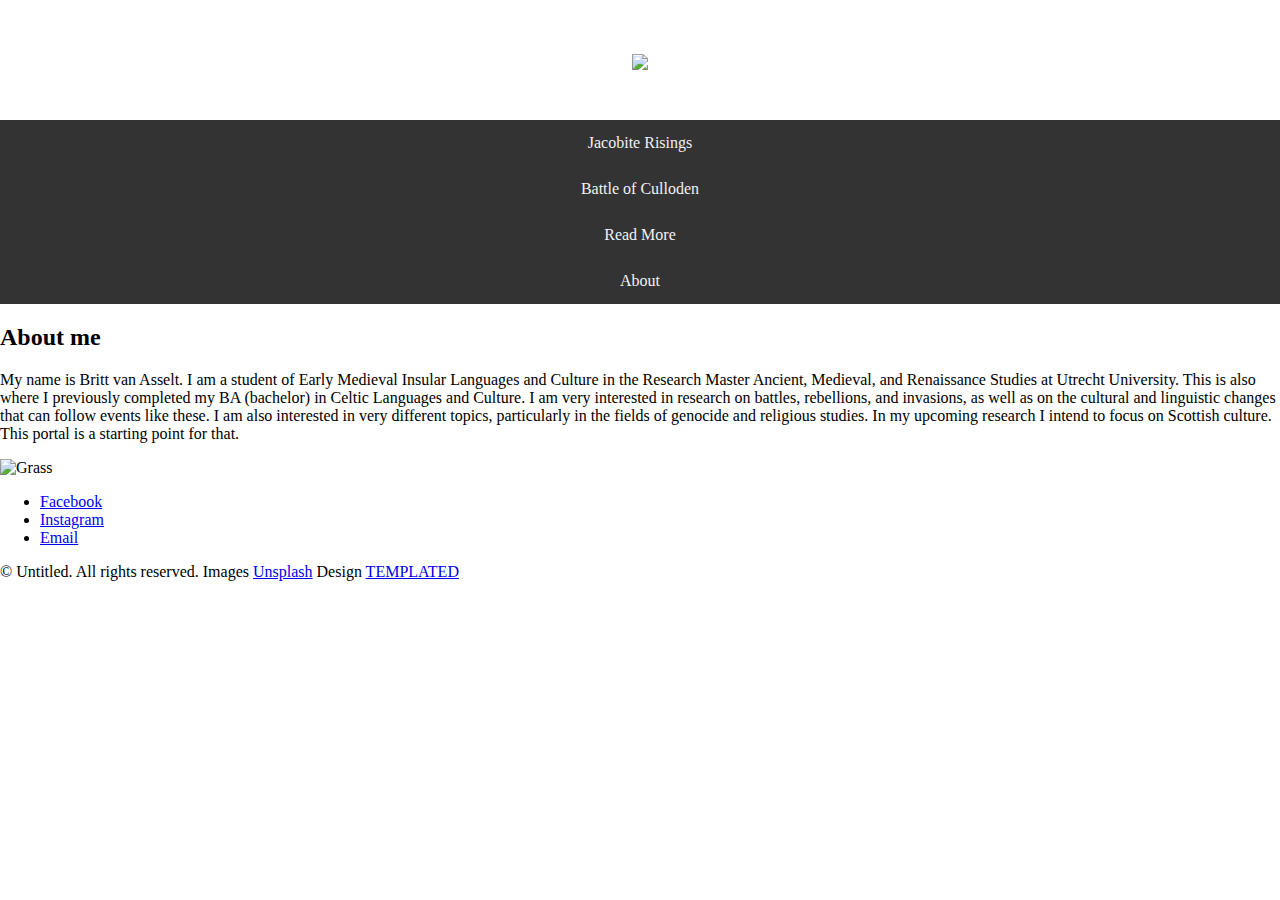
==== About.html @ 726725e3 "Update About.html" ====
<!DOCTYPE html>
<html lang="en">
<head>
  <title>Jacobite Risings in Scotland</title>
<meta charset="utf-8">
<meta name="viewport" content="width=device-width, initial-scale=1">
	<link rel="stylesheet" href="assets/css/main.css" />
  <style>
* {
  box-sizing: border-box;
}

body {
  margin: 0;
}

/* Style the header */
.header {
  background-color: none;
  padding: 20px;
  text-align: center;
}

/* Style the top navigation bar */
.topnav {
  overflow: hidden;
  background-color: #333;
}

/* Style the topnav links */
.topnav a {
  float: center;
  display: block;
  color: #f2f2f2;
  text-align: center;
  padding: 14px 16px;
  text-decoration: none;
}

/* Change color on hover */
.topnav a:hover {
  background-color: #ddd;
  color: black;
}
  </style>
  </head>
  <body>
	 
      <div class="header">
        <header> 
<h1><img src="https://iili.io/2UGzIp.png" style="width:80%"> </h1> 
</header>
</div>

    
 <div class="topnav">
  <a href="index.html">Jacobite Risings</a>
  <a href="Culloden.html">Battle of Culloden</a>
  <a href="ReadMore.html">Read More</a>
  <a href="About.html">About</a>
  
</div>
    
  </body>
</html>
		
	<body>


		<!-- Main -->
			<section id="main">
				<div class="inner">

				<!-- One -->
					<section id="one" class="wrapper style1">

						<header class="special">
							<h2> About me </h2>
						</header>
						<div class="content">
							<p>
							 My name is Britt van Asselt. I am a student of Early Medieval Insular Languages and Culture in the Research Master Ancient, Medieval, and Renaissance Studies at Utrecht University.
    This is also where I previously completed my BA (bachelor) in Celtic Languages and Culture. 
 I am very interested in research on battles, rebellions, and invasions, as well as on the cultural and linguistic changes that can follow events like these. 
I am also interested in very different topics, particularly in the fields of genocide and religious studies. 
 In my upcoming research I intend to focus on Scottish culture. This portal is a starting point for that.
							</p>
							
						</div>
					</section>

				
							</div>
						</div>
					</section>

				
				<section id="three" class="wrapper style1">
						<div class="image fit flush">
							<img src="images/grass.jpg" alt="Grass" />
				</div>
		<!-- Footer -->
			<footer id="footer">
				<div class="container">
					<ul class="icons">
						<li><a href="https://www.facebook.com/britt.vanasselt/" class="icon fa-facebook"><span class="label">Facebook</span></a></li>
						<li><a href="https://www.instagram.com/dutchbybirthscottishbyheart/" class="icon fa-instagram"><span class="label">Instagram</span></a></li>
						<li><a href="mailto:brittva@live.nl" class="icon fa-envelope-o"><span class="label">Email</span></a></li>
					</ul>
				</div>
				<div class="copyright">
					&copy; Untitled. All rights reserved. Images <a href="https://unsplash.com">Unsplash</a> Design <a href="https://templated.co">TEMPLATED</a>
				</div>
			</footer>

		<!-- Scripts -->
			<script src="assets/js/jquery.min.js"></script>
			<script src="assets/js/jquery.poptrox.min.js"></script>
			<script src="assets/js/skel.min.js"></script>
			<script src="assets/js/util.js"></script>
			<script src="assets/js/main.js"></script>

	</body>
</html>
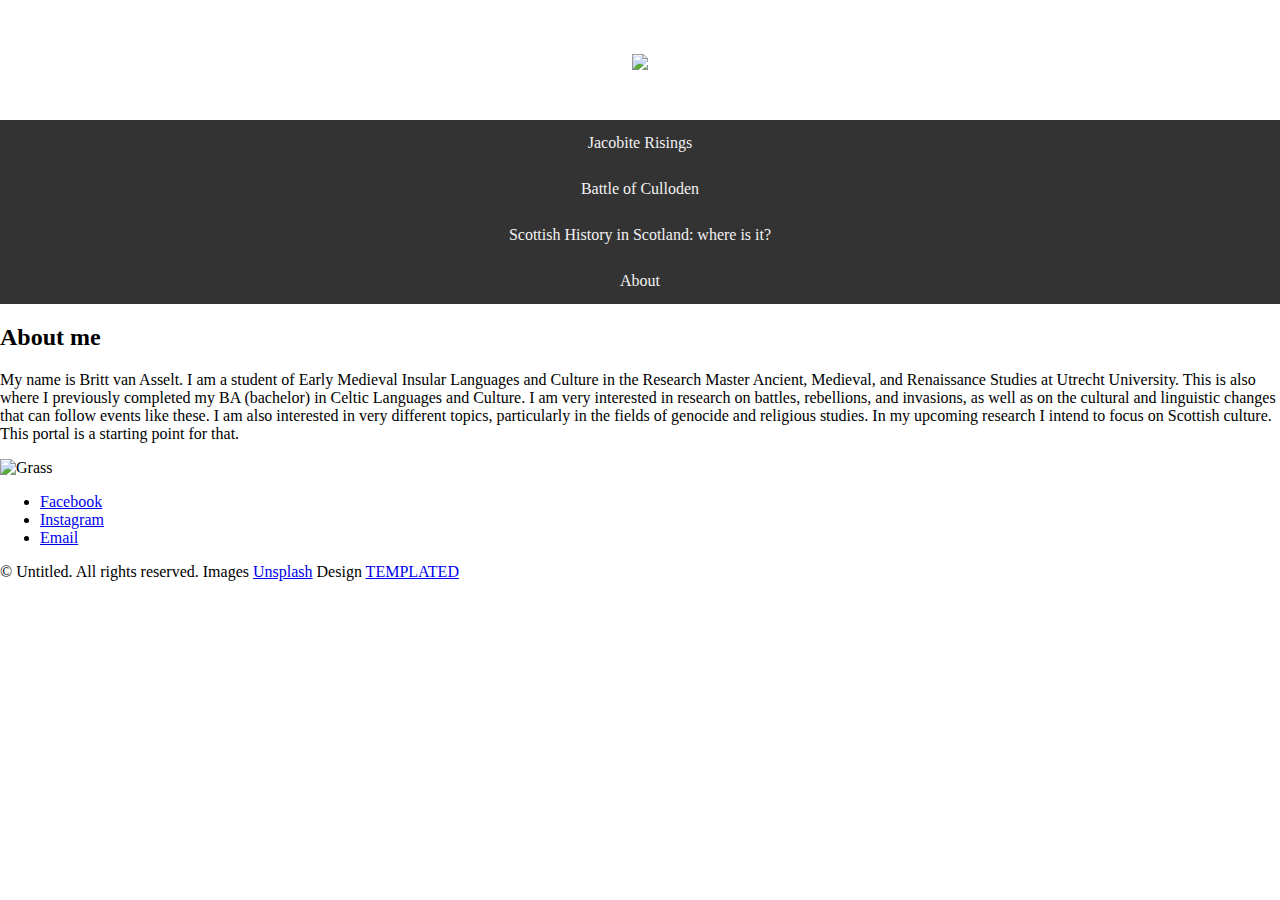
==== commit 63e0f803: "Update About.html" ====
--- a/About.html
+++ b/About.html
@@ -56,7 +56,7 @@
  <div class="topnav">
   <a href="index.html">Jacobite Risings</a>
   <a href="Culloden.html">Battle of Culloden</a>
-  <a href="ReadMore.html">Read More</a>
+  <a href="HistoryinScotland.html">Scottish History in Scotland: where is it?</a>
   <a href="About.html">About</a>
   
 </div>
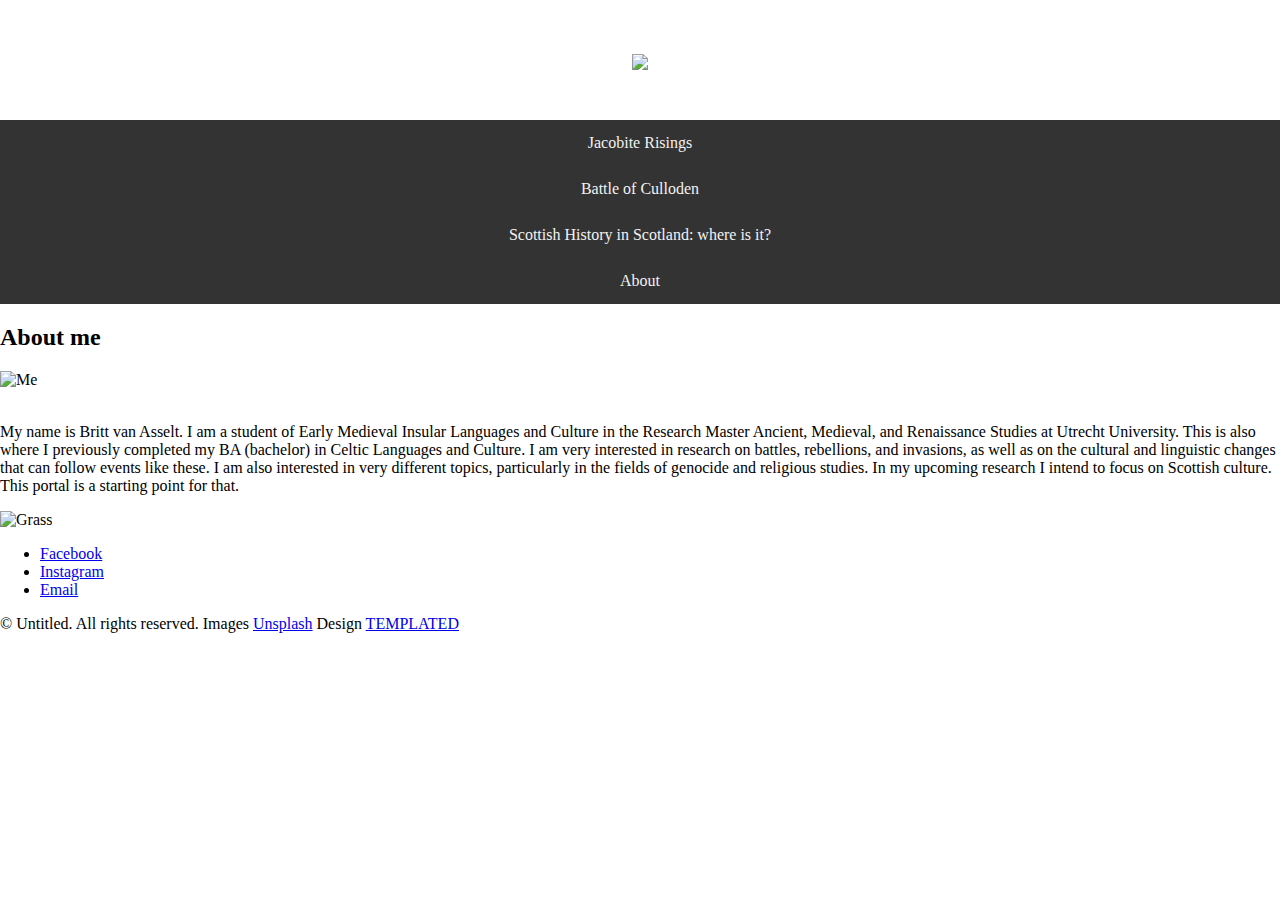
==== commit cdd87120: "Update About.html" ====
--- a/About.html
+++ b/About.html
@@ -78,6 +78,11 @@
 							<h2> About me </h2>
 						</header>
 						<div class="content">
+							
+							<section id="one" class="wrapper">
+						<div class="spotlight">
+							<div class="image flush"><img src="https://scontent-amt2-1.xx.fbcdn.net/v/t1.0-9/122174578_3023579801075786_9059264029998326860_o.jpg?_nc_cat=111&ccb=2&_nc_sid=09cbfe&_nc_ohc=cblqItwrZPkAX-WJmqx&_nc_ht=scontent-amt2-1.xx&oh=09dc812fb50e73dfd6b3751d1c6aa034&oe=5FB87B3B" alt="Me" /></div>
+							<br>
 							<p>
 							 My name is Britt van Asselt. I am a student of Early Medieval Insular Languages and Culture in the Research Master Ancient, Medieval, and Renaissance Studies at Utrecht University.
     This is also where I previously completed my BA (bachelor) in Celtic Languages and Culture. 
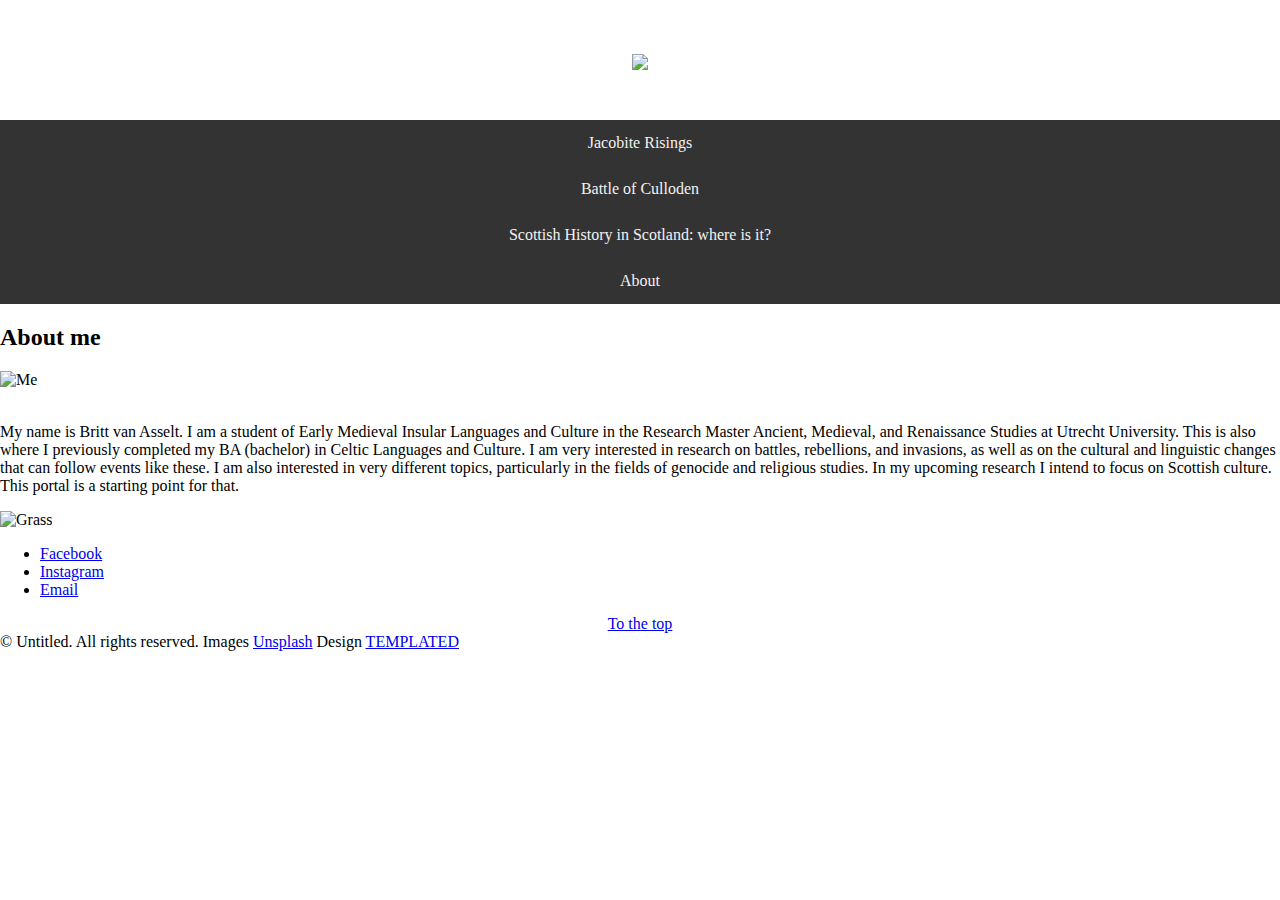
==== commit ab40d841: "Update About.html" ====
--- a/About.html
+++ b/About.html
@@ -1,6 +1,7 @@
 <!DOCTYPE html>
 <html lang="en">
 <head>
+<a name="top"></a>	
   <title>Jacobite Risings in Scotland</title>
 <meta charset="utf-8">
 <meta name="viewport" content="width=device-width, initial-scale=1">
@@ -54,7 +55,7 @@
 
     
  <div class="topnav">
-  <a href="index.html">Jacobite Risings</a>
+  <a href="Home.html">Jacobite Risings</a>
   <a href="Culloden.html">Battle of Culloden</a>
   <a href="HistoryinScotland.html">Scottish History in Scotland: where is it?</a>
   <a href="About.html">About</a>
@@ -82,6 +83,7 @@
 							<section id="one" class="wrapper">
 						<div class="spotlight">
 							<div class="image flush"><img src="https://scontent-amt2-1.xx.fbcdn.net/v/t1.0-9/122174578_3023579801075786_9059264029998326860_o.jpg?_nc_cat=111&ccb=2&_nc_sid=09cbfe&_nc_ohc=cblqItwrZPkAX-WJmqx&_nc_ht=scontent-amt2-1.xx&oh=09dc812fb50e73dfd6b3751d1c6aa034&oe=5FB87B3B" alt="Me" /></div>
+							<div class="inner">
 							<br>
 							<p>
 							 My name is Britt van Asselt. I am a student of Early Medieval Insular Languages and Culture in the Research Master Ancient, Medieval, and Renaissance Studies at Utrecht University.
@@ -92,6 +94,8 @@
 							</p>
 							
 						</div>
+							</div>
+								</div>
 					</section>
 
 				
@@ -113,6 +117,7 @@
 						<li><a href="mailto:brittva@live.nl" class="icon fa-envelope-o"><span class="label">Email</span></a></li>
 					</ul>
 				</div>
+				<center><a href="#top"> To the top</a></center>
 				<div class="copyright">
 					&copy; Untitled. All rights reserved. Images <a href="https://unsplash.com">Unsplash</a> Design <a href="https://templated.co">TEMPLATED</a>
 				</div>
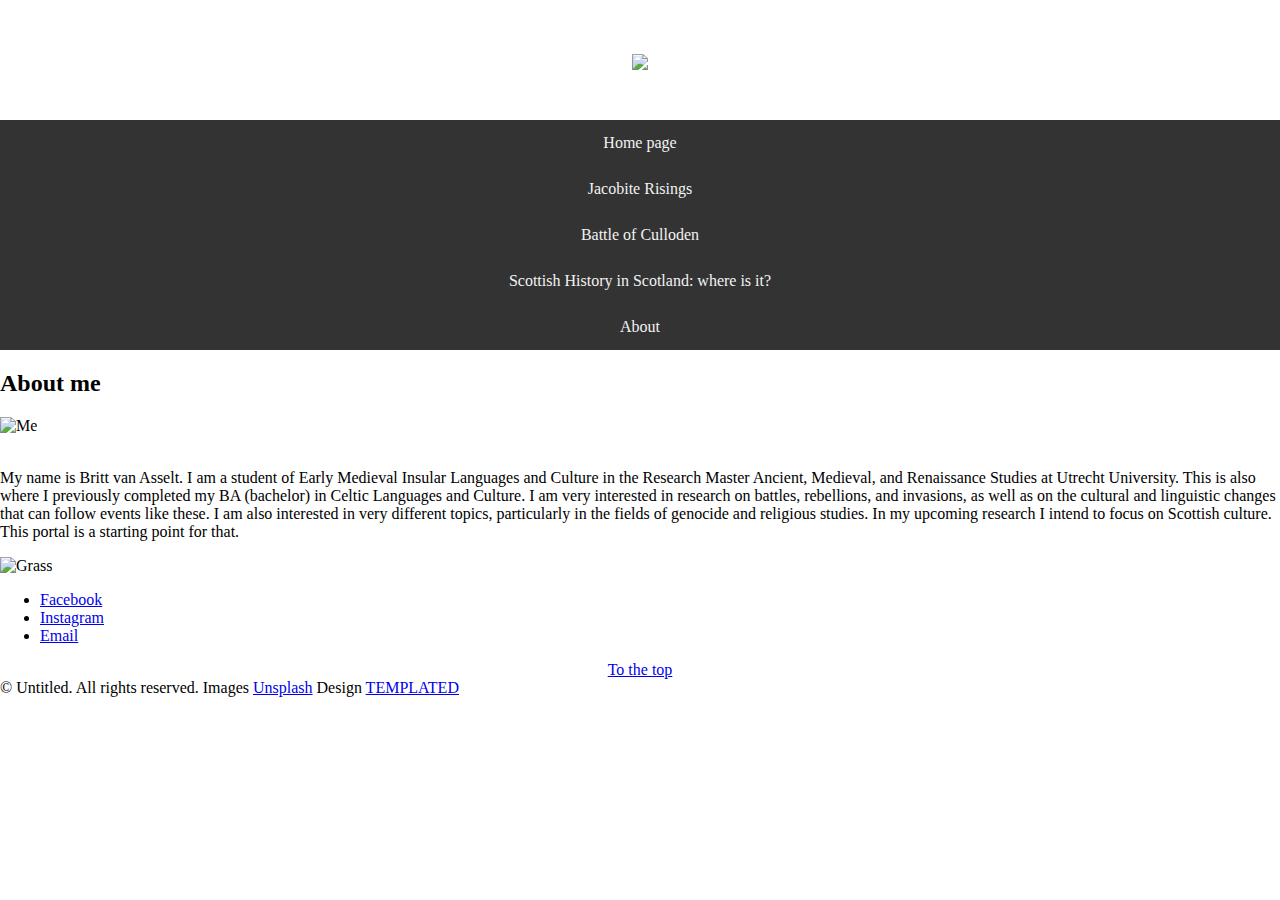
==== commit 384d7bd5: "Update About.html" ====
--- a/About.html
+++ b/About.html
@@ -55,7 +55,8 @@
 
     
  <div class="topnav">
-  <a href="Home.html">Jacobite Risings</a>
+  <a href="Home.html">Home page</a>
+  <a href="JacobiteRisings.html">Jacobite Risings</a>
   <a href="Culloden.html">Battle of Culloden</a>
   <a href="HistoryinScotland.html">Scottish History in Scotland: where is it?</a>
   <a href="About.html">About</a>
